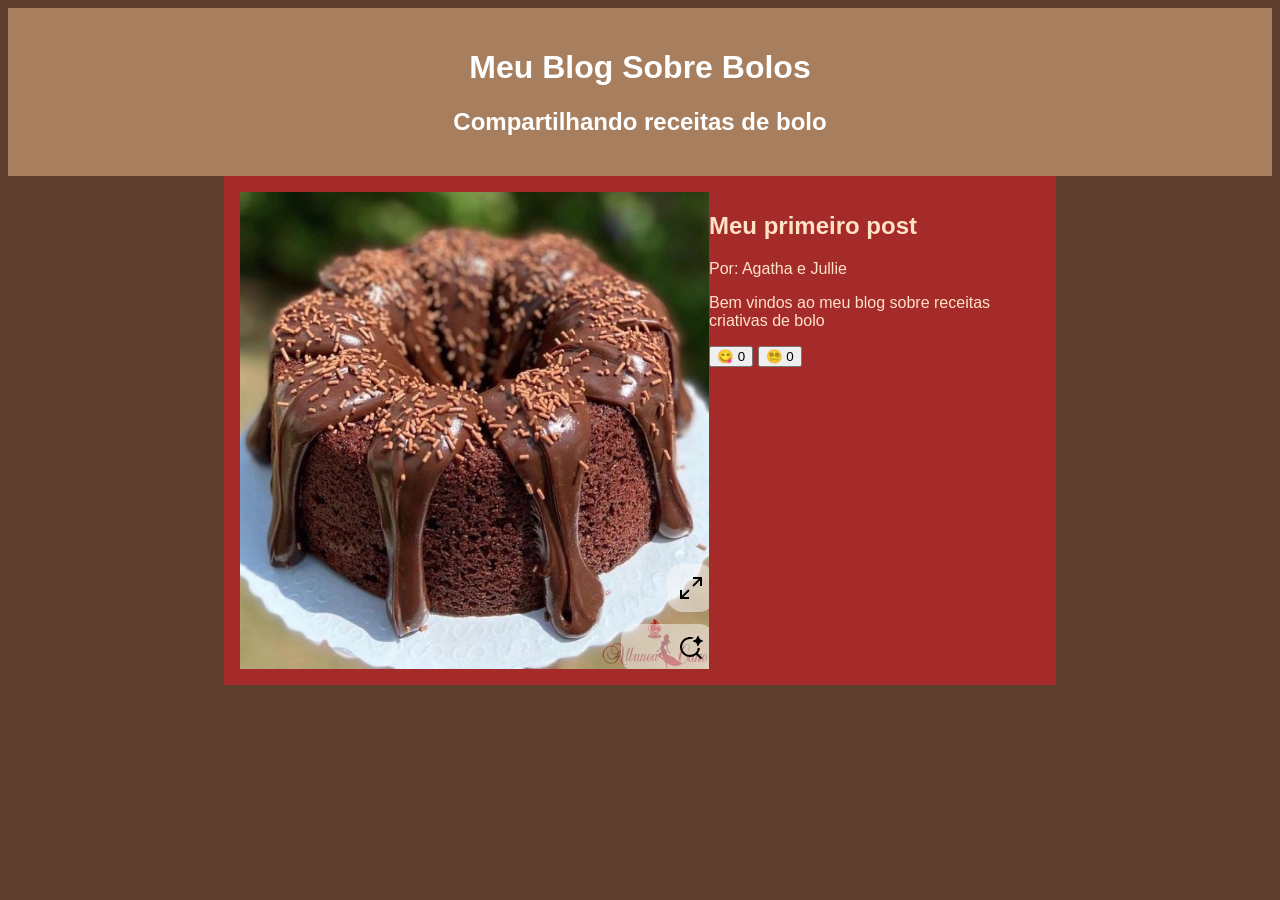
==== index.html @ 01c3b32f "youtubeeee" ====
<!DOCTYPE html>
<html lang="pt-br">
<head>
    <meta charset="UTF-8">
    <meta name="viewport" content="width=device">
    <title>Pretty Cake</title>
    <link rel="stylesheet" href="./estilo.css">
</head>
<body>
    <header class="cabecalho">
        <h1>Meu Blog Sobre Bolos</h1>
        <h2>Compartilhando receitas de bolo</h2><o/h2>
    </header>
    <main>
        <article>
            <img src="./Captura de tela de 2026-06-22 11-30-09.png" alt="">
            <div>
                <h2>Meu primeiro post</h2>
                <p class="artigo-autor">Por: Agatha e Jullie</p>
                <p>Bem vindos ao meu blog sobre receitas criativas de bolo</p>
                <button>😋 <span>0</span></button>
                <button>😵‍💫 <span>0</span></button>
            </div>
        </article>
    </main>
</body>
</html>
---- estilo.css ----
@import url('https://fonts.googleapis.com/css2?family=Ole&display=swap');

*{

    margin: 0
    padding: 0
}

body{
    background-color: rgb(93, 62, 44);
    color: rgb(255, 255, 255);
    font-family: "Roboto", sans-serif;
}

.cabecalho{
    background-color: rgb(167, 127, 95);
    text-align: center; 
    padding: 20px;
}
.imagem-post{
    width: 80px;
    height: 80px;
} 
main{
    background-color: brown;
    color: bisque;
    max-width: 800px;
    margin: 0 auto;
    padding: 16px;
}
article{
    display: flex;
}
.texto-post{
    margin-left: 40px;
}
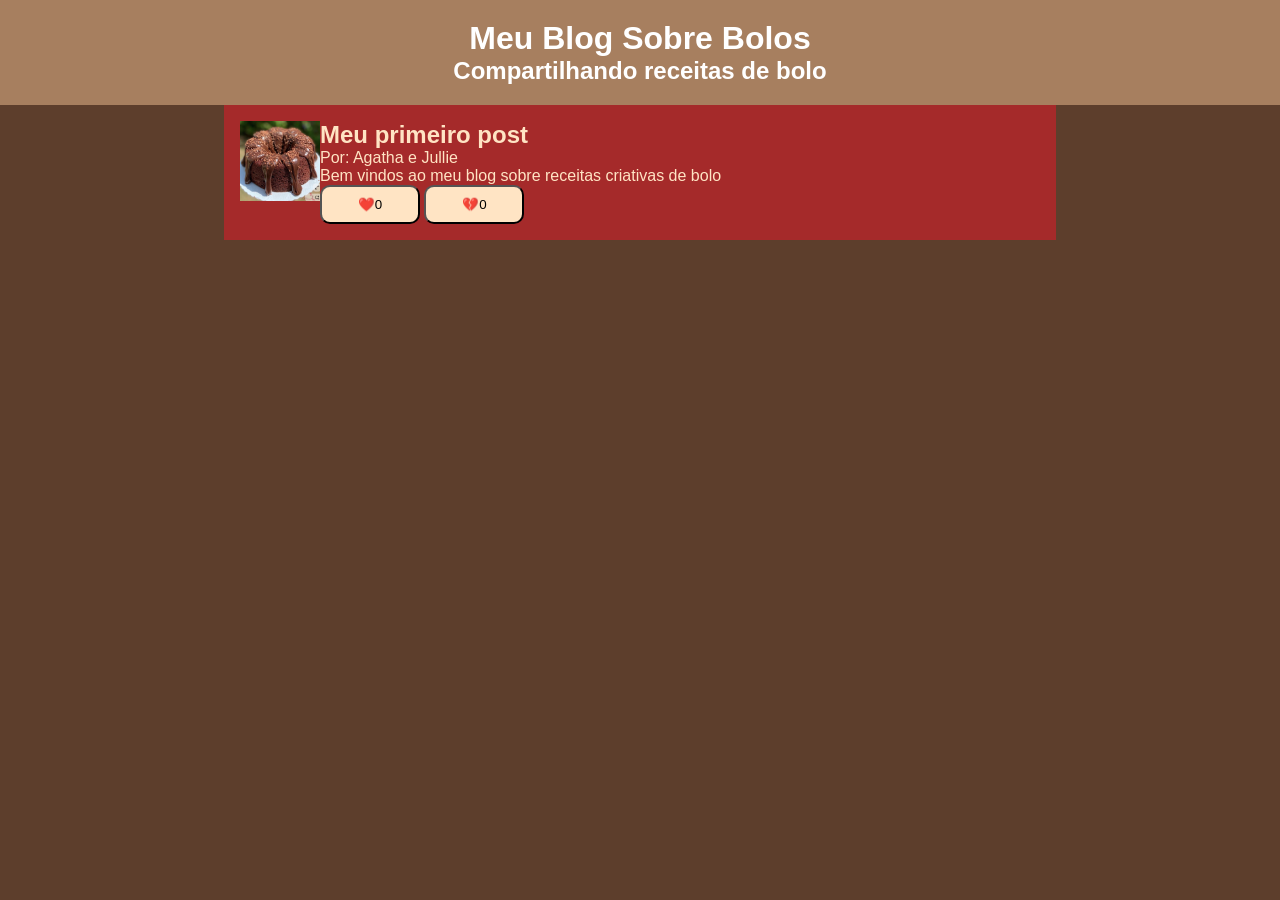
==== commit 0cb8e13d: "g" ====
--- a/index.html
+++ b/index.html
@@ -13,13 +13,13 @@
     </header>
     <main>
         <article>
-            <img src="./Captura de tela de 2026-06-22 11-30-09.png" alt="">
+            <img class="imagem-post" src="./Captura de tela de 2026-06-22 11-30-09.png" alt="">
             <div>
                 <h2>Meu primeiro post</h2>
                 <p class="artigo-autor">Por: Agatha e Jullie</p>
                 <p>Bem vindos ao meu blog sobre receitas criativas de bolo</p>
-                <button>😋 <span>0</span></button>
-                <button>😵‍💫 <span>0</span></button>
+                <button>❤️<span>0</span></button>
+                <button>💔<span>0</span></button>
             </div>
         </article>
     </main>
--- a/estilo.css
+++ b/estilo.css
@@ -2,8 +2,8 @@
 
 *{
 
-    margin: 0
-    padding: 0
+    margin: 0;
+    padding: 0;
 }
 
 body{
@@ -33,4 +33,11 @@
 }
 .texto-post{
     margin-left: 40px;
+}
+button{
+    width: 100px;
+    padding: 10px;
+    border-radius: 10px;
+    background-color: bisque;
+    color: black;
 }
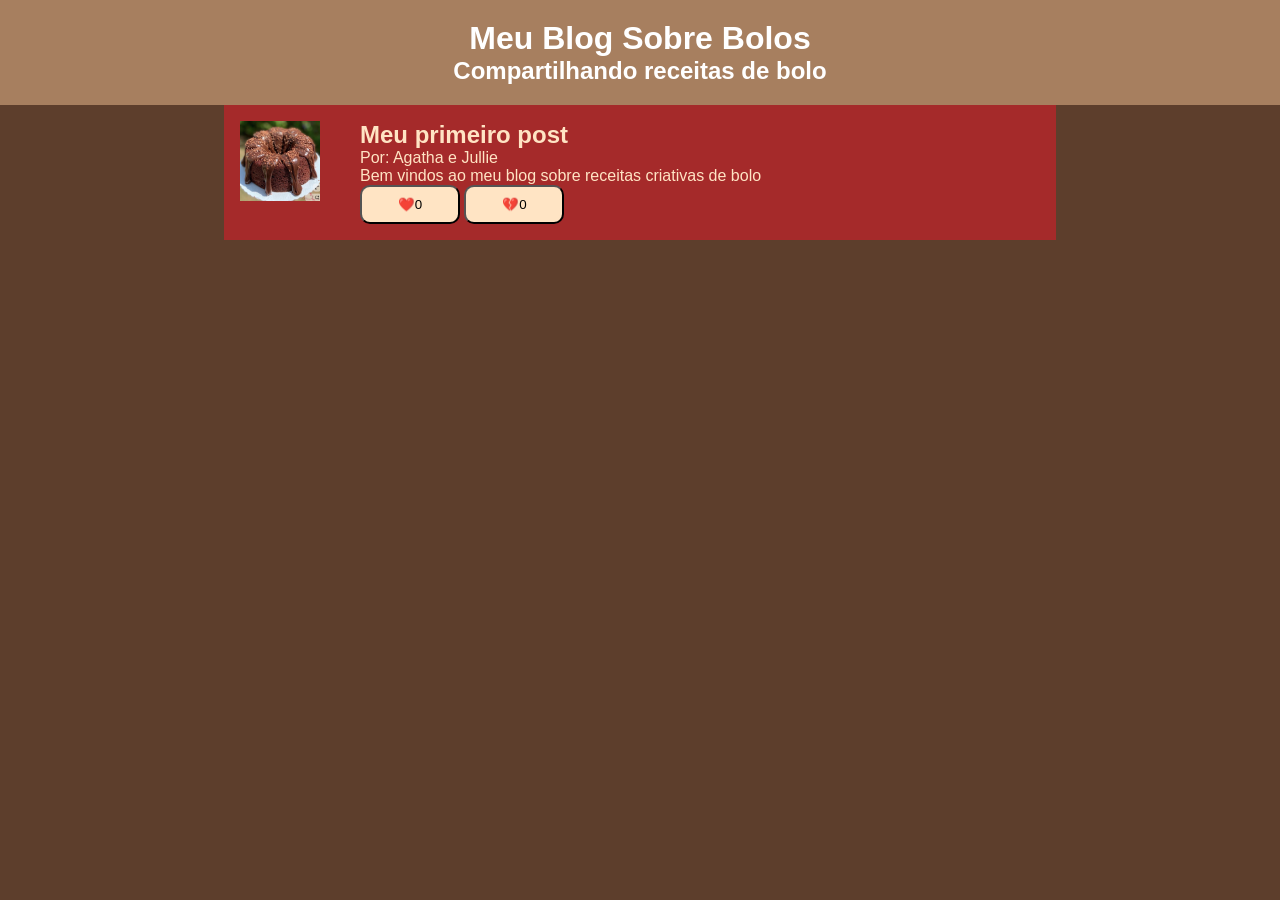
==== commit ea4e15b1: "g" ====
--- a/index.html
+++ b/index.html
@@ -14,7 +14,7 @@
     <main>
         <article>
             <img class="imagem-post" src="./Captura de tela de 2026-06-22 11-30-09.png" alt="">
-            <div>
+            <div class="texto-post">
                 <h2>Meu primeiro post</h2>
                 <p class="artigo-autor">Por: Agatha e Jullie</p>
                 <p>Bem vindos ao meu blog sobre receitas criativas de bolo</p>
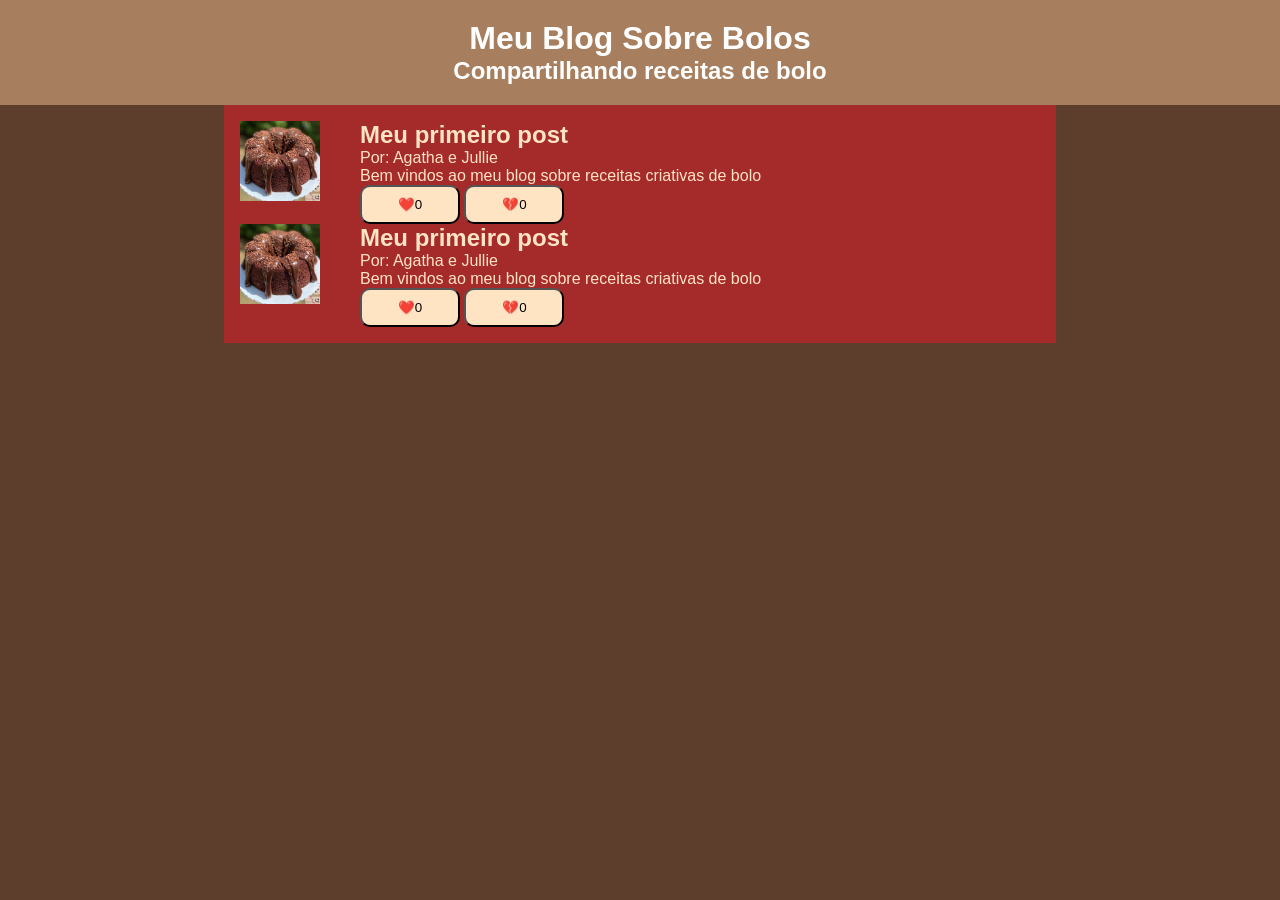
==== commit 31225c5c: "h" ====
--- a/index.html
+++ b/index.html
@@ -22,6 +22,16 @@
                 <button>💔<span>0</span></button>
             </div>
         </article>
+        <article>
+            <img class="imagem-post" src="./Captura de tela de 2026-06-22 11-30-09.png" alt="">
+            <div class="texto-post">
+                <h2>Meu primeiro post</h2>
+                <p class="artigo-autor">Por: Agatha e Jullie</p>
+                <p>Bem vindos ao meu blog sobre receitas criativas de bolo</p>
+                <button>❤️<span>0</span></button>
+                <button>💔<span>0</span></button>
+            </div>
+        </article>
     </main>
 </body>
 </html>
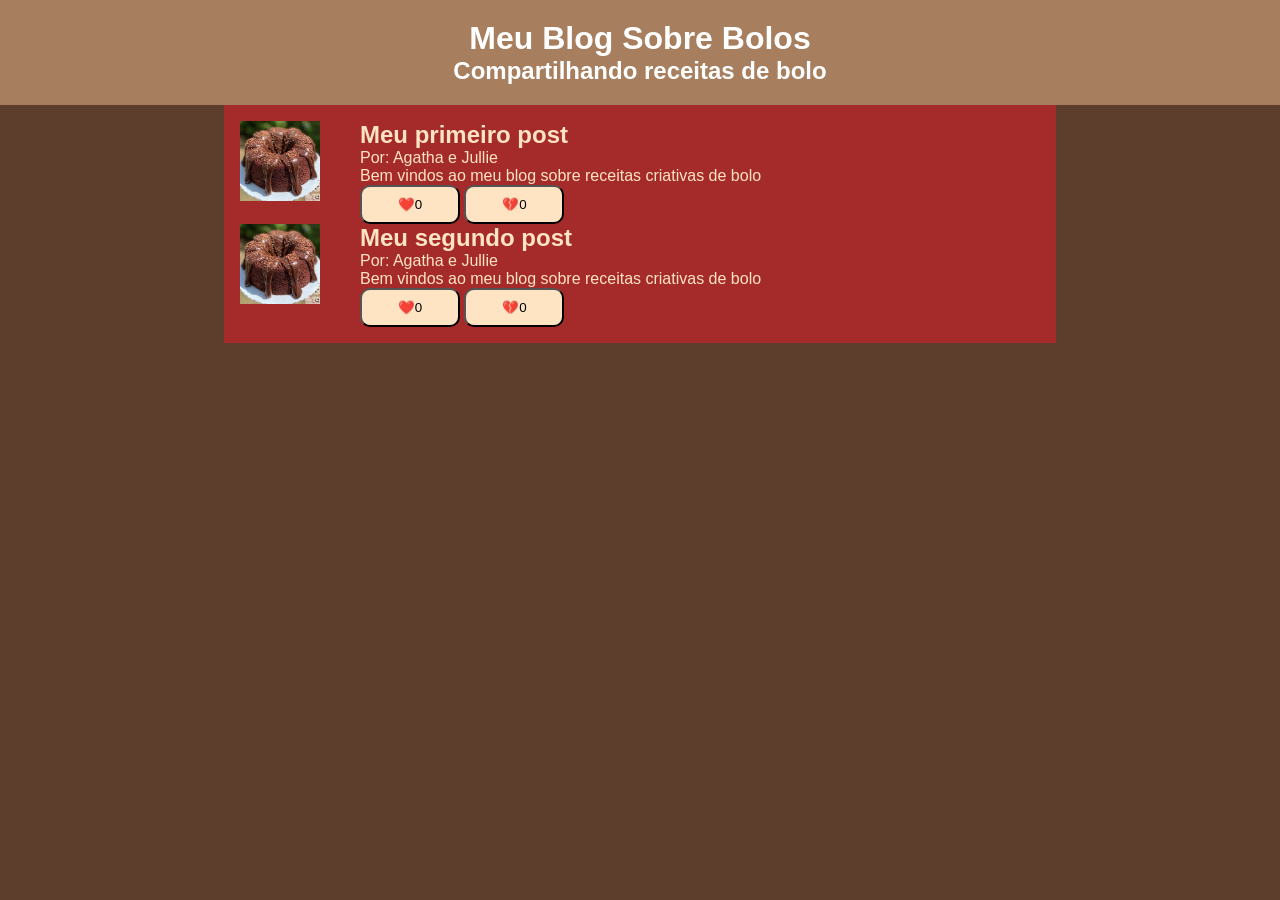
==== commit 7de150f0: "a" ====
--- a/index.html
+++ b/index.html
@@ -25,7 +25,7 @@
         <article>
             <img class="imagem-post" src="./Captura de tela de 2026-06-22 11-30-09.png" alt="">
             <div class="texto-post">
-                <h2>Meu primeiro post</h2>
+                <h2>Meu segundo post</h2>
                 <p class="artigo-autor">Por: Agatha e Jullie</p>
                 <p>Bem vindos ao meu blog sobre receitas criativas de bolo</p>
                 <button>❤️<span>0</span></button>
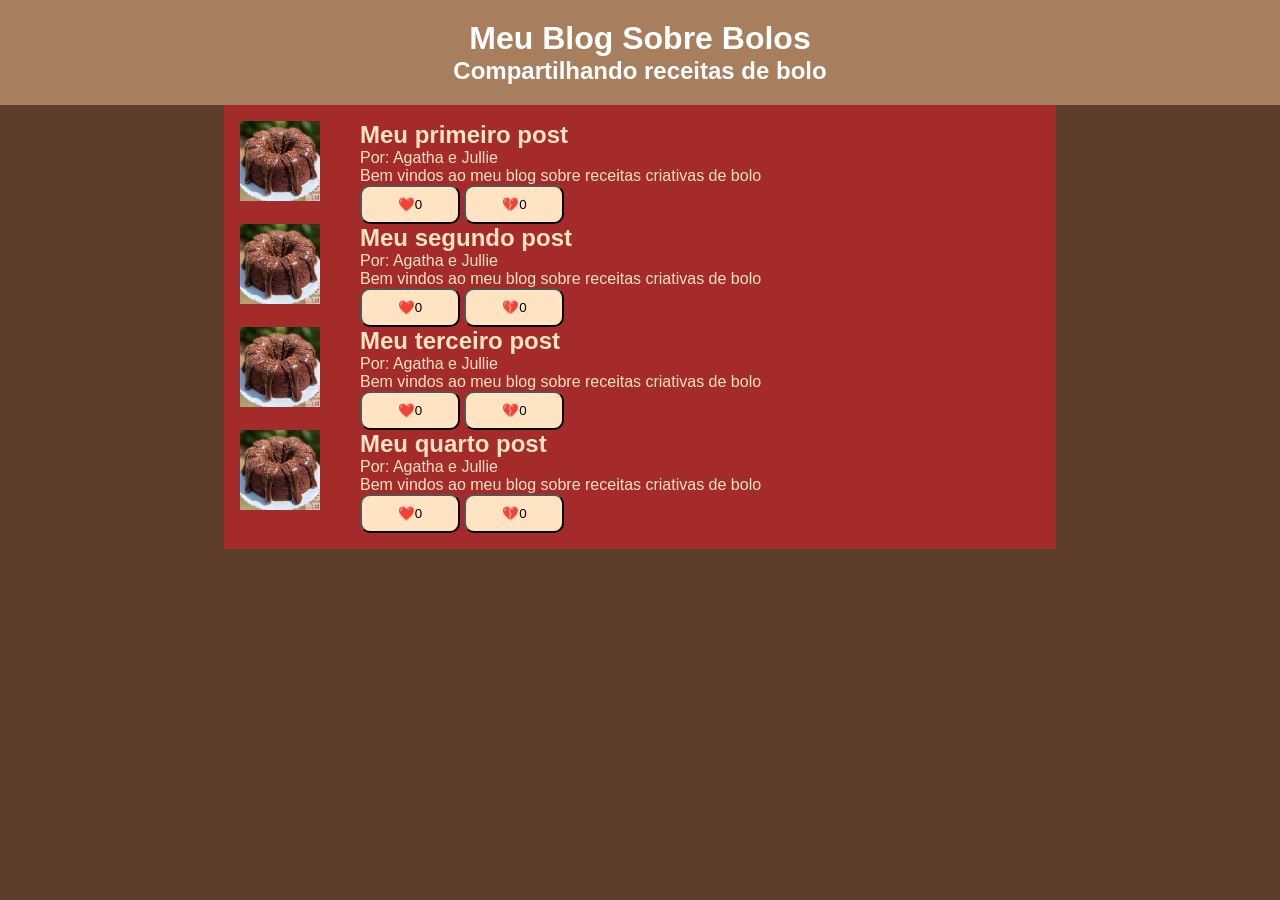
==== commit cc986ea4: "jhvr" ====
--- a/index.html
+++ b/index.html
@@ -32,6 +32,26 @@
                 <button>💔<span>0</span></button>
             </div>
         </article>
+        <article>
+            <img class="imagem-post" src="./Captura de tela de 2026-06-22 11-30-09.png" alt="">
+            <div class="texto-post">
+                <h2>Meu terceiro post</h2>
+                <p class="artigo-autor">Por: Agatha e Jullie</p>
+                <p>Bem vindos ao meu blog sobre receitas criativas de bolo</p>
+                <button>❤️<span>0</span></button>
+                <button>💔<span>0</span></button>
+            </div>
+        </article>
+        <article>
+            <img class="imagem-post" src="./Captura de tela de 2026-06-22 11-30-09.png" alt="">
+            <div class="texto-post">
+                <h2>Meu quarto post</h2>
+                <p class="artigo-autor">Por: Agatha e Jullie</p>
+                <p>Bem vindos ao meu blog sobre receitas criativas de bolo</p>
+                <button>❤️<span>0</span></button>
+                <button>💔<span>0</span></button>
+            </div>
+        </article>
     </main>
 </body>
 </html>
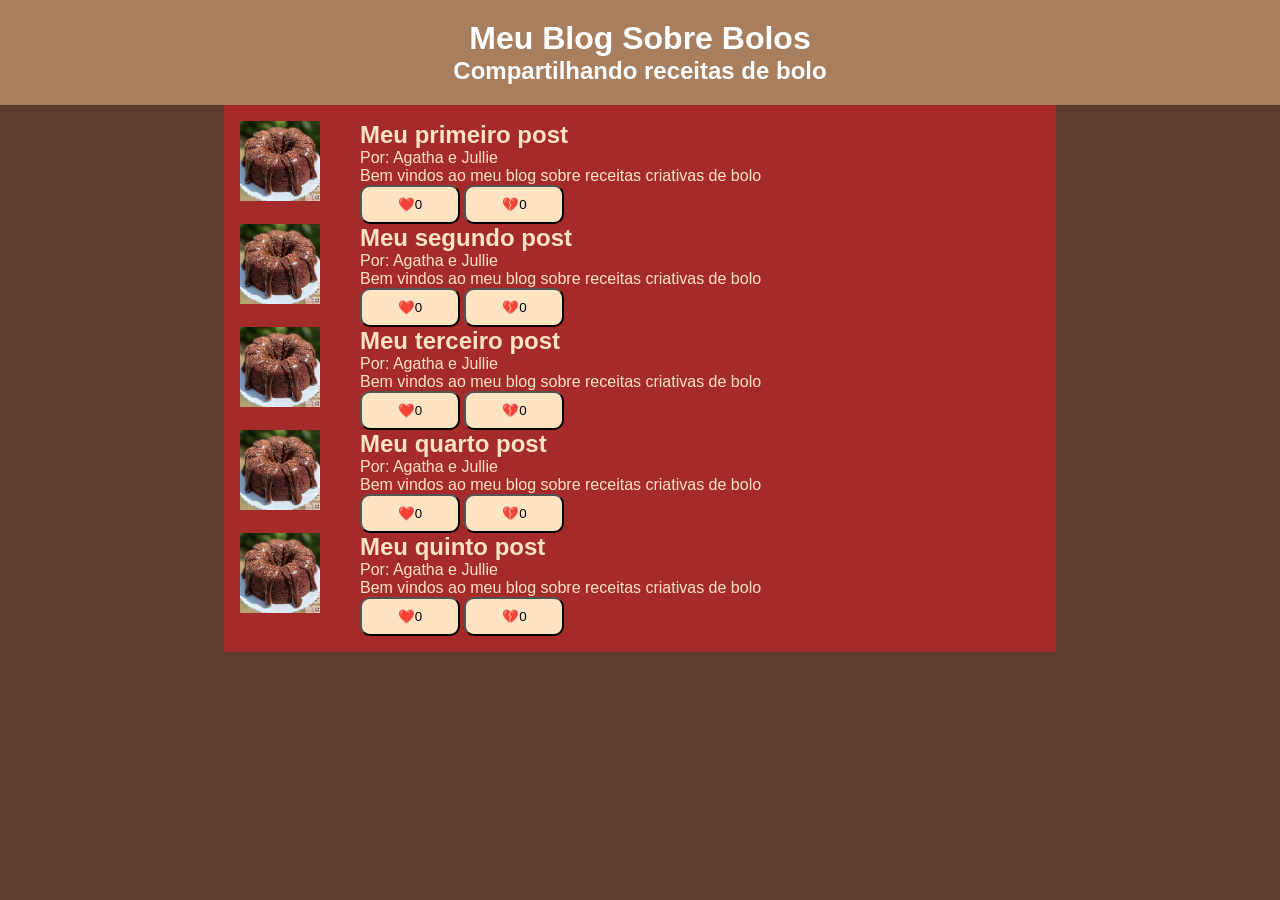
==== commit 216addcb: "haxi" ====
--- a/index.html
+++ b/index.html
@@ -52,6 +52,16 @@
                 <button>💔<span>0</span></button>
             </div>
         </article>
+        <article>
+            <img class="imagem-post" src="./Captura de tela de 2026-06-22 11-30-09.png" alt="">
+            <div class="texto-post">
+                <h2>Meu quinto post</h2>
+                <p class="artigo-autor">Por: Agatha e Jullie</p>
+                <p>Bem vindos ao meu blog sobre receitas criativas de bolo</p>
+                <button>❤️<span>0</span></button>
+                <button>💔<span>0</span></button>
+            </div>
+        </article>
     </main>
 </body>
 </html>
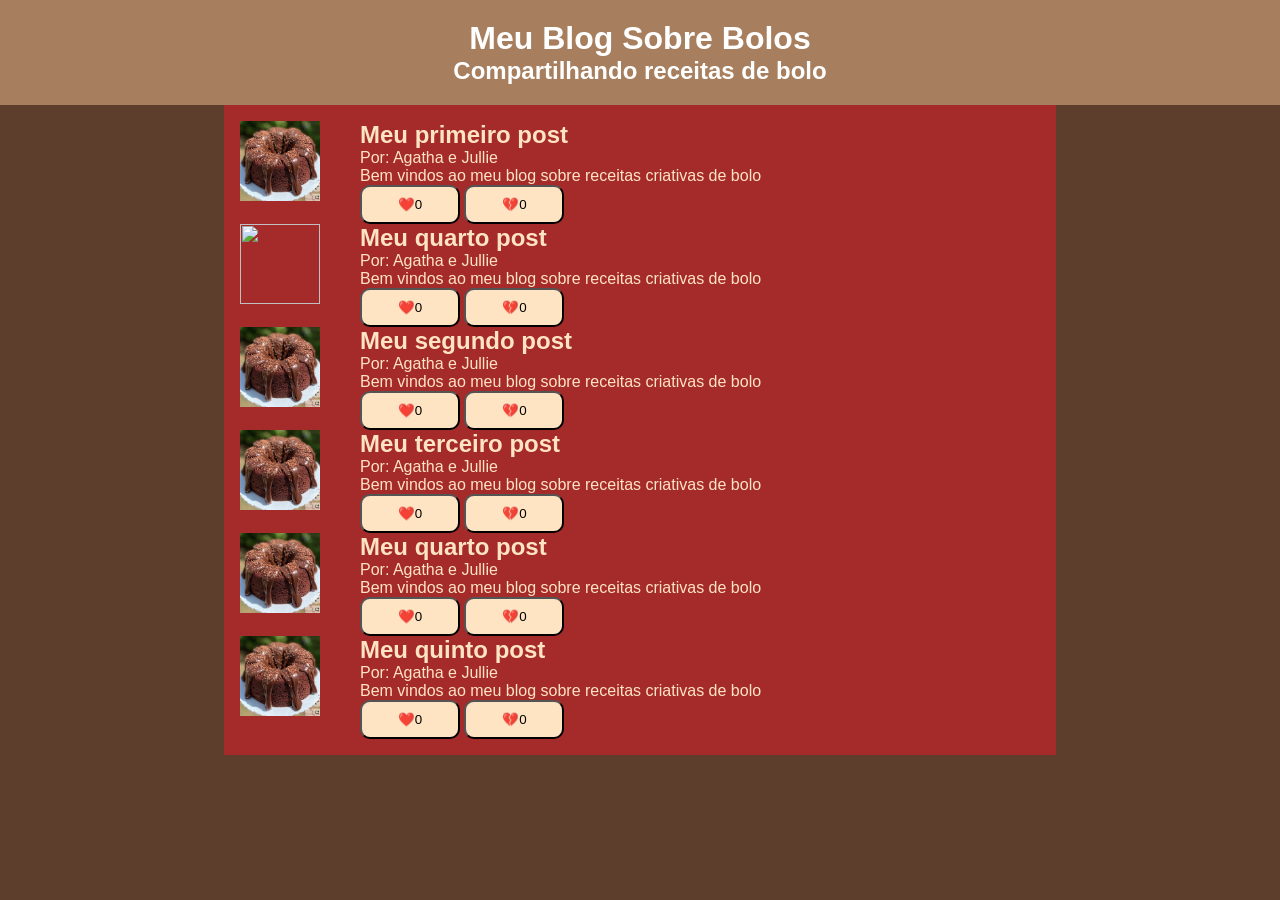
==== commit 348bd911: "d" ====
--- a/index.html
+++ b/index.html
@@ -16,6 +16,15 @@
             <img class="imagem-post" src="./Captura de tela de 2026-06-22 11-30-09.png" alt="">
             <div class="texto-post">
                 <h2>Meu primeiro post</h2>
+                <p class="artigo-autor">Por: Agatha e Jullie</p>
+                <p>Bem vindos ao meu blog sobre receitas criativas de bolo</p>
+                <button>❤️<span>0</span></button>
+                <button>💔<span>0</span></button>
+            </div>
+        </article><article>
+            <img class="imagem-post" src="https://i.pinimg.com/1200x/c7/3e/e0/c73ee09c809cea66c98952cc3b2b8f78.jpg" alt="">
+            <div class="texto-post">
+                <h2>Meu quarto post</h2>
                 <p class="artigo-autor">Por: Agatha e Jullie</p>
                 <p>Bem vindos ao meu blog sobre receitas criativas de bolo</p>
                 <button>❤️<span>0</span></button>
